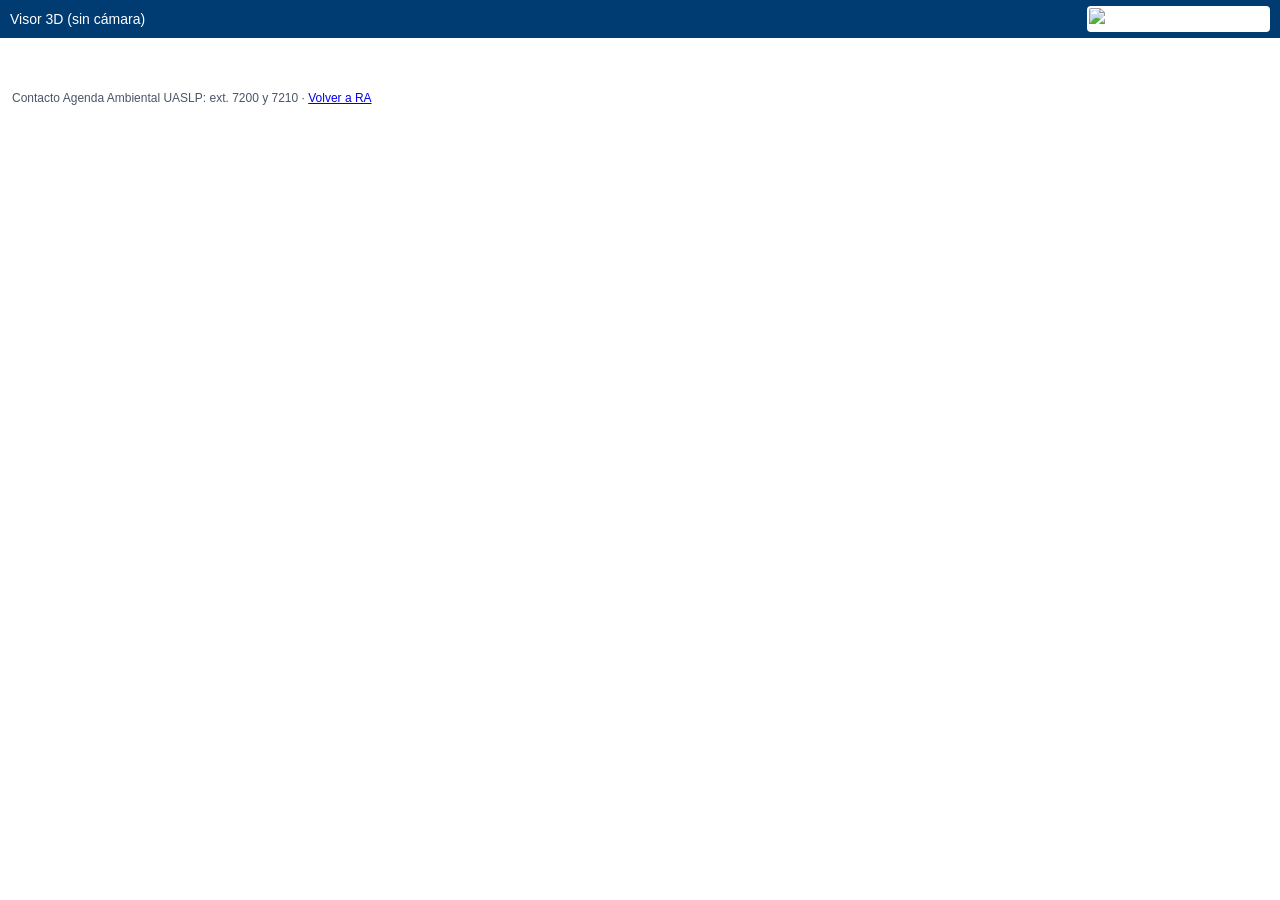
==== visor.html @ d7c8b639 "Andamiaje 1/4: páginas RA y visor" ====
<!DOCTYPE html><html lang="es"><head><meta charset="utf-8"><meta name="viewport" content="width=device-width,initial-scale=1">
<title>Visor 3D · El ciclo del agua en mi casa</title><link rel="stylesheet" href="css/estilos.css">
<script type="module" src="https://ajax.googleapis.com/ajax/libs/model-viewer/4.0.0/model-viewer.min.js"></script>
<style>main{padding:56px 12px 12px}.grid{display:grid;grid-template-columns:repeat(auto-fill,minmax(150px,1fr));gap:8px}.grid button{width:100%;margin:0}model-viewer{width:100%;height:45vh;background:#EDF2F7;border-radius:8px}</style></head><body>
<div class="barra"><span>Visor 3D (sin cámara)</span><img src="assets/logos/logo_aa.svg" alt="Agenda Ambiental UASLP"></div>
<main><p id="txtIntro"></p><div class="grid" id="lista"></div><h3 id="tit"></h3>
<model-viewer id="mv" camera-controls auto-rotate ar ar-modes="webxr scene-viewer quick-look" alt="Modelo 3D"></model-viewer>
<p class="aviso" id="nota"></p><p class="aviso">Contacto Agenda Ambiental UASLP: ext. 7200 y 7210 · <a href="index.html">Volver a RA</a></p></main>
<div id="panel" class="panel oculto"></div>
<script src="js/app.js"></script><script>
cargarContenido().then(C=>{$('#txtIntro').textContent=C.intro;
 const ver=id=>{const e=C.estaciones[id-1];$('#tit').textContent=e.id+'. '+e.nombre;
  if(e.modelo_disponible){$('#mv').src=e.modelo;$('#nota').textContent=''}else{$('#mv').removeAttribute('src');$('#nota').textContent='⚠ PROVISIONAL: el modelo GLB de esta estación aún no existe ('+e.modelo+').'}
  panelEstacion(e,C.estaciones.length,()=>ver(id+1),()=>$('#panel').classList.add('oculto'));};
 C.estaciones.forEach(e=>{const b=document.createElement('button');b.textContent=e.id+'. '+e.nombre;b.onclick=()=>ver(e.id);$('#lista').appendChild(b)});});
</script></body></html>
---- css/estilos.css ----
:root{--azul:#003B71;--azul-osc:#0E2240;--azul2:#0B3B6E;--naranja:#E66A2C;--texto:#2D3748;--gris:#4A5568}
*{box-sizing:border-box}body{margin:0;font-family:Montserrat,'Open Sans',Arial,sans-serif;color:var(--texto)}
.capa{position:fixed;inset:0;z-index:10;background:#fff;display:flex;flex-direction:column;align-items:center;justify-content:center;padding:24px;text-align:center}
.oculto{display:none!important}.logos{display:flex;gap:24px;align-items:center;justify-content:center}.logos img{height:64px}
h1{color:var(--azul)}button{background:var(--naranja);color:#fff;border:0;border-radius:8px;padding:12px 20px;font-size:16px;margin:6px;cursor:pointer}
.panel{position:fixed;left:0;right:0;bottom:0;z-index:20;max-height:60vh;overflow:auto;background:#fff;border-radius:12px 12px 0 0;box-shadow:0 -4px 16px #0004}
.panel header{background:var(--azul);color:#fff;padding:10px 14px;display:flex;justify-content:space-between;align-items:center}
.panel header img{height:28px;background:#fff;border-radius:4px;padding:2px}.panel .cuerpo{padding:12px 16px;font-size:14px}
.fase{display:inline-block;background:var(--naranja);color:#fff;border-radius:4px;padding:2px 6px;font-size:12px}
.barra{position:fixed;top:0;left:0;right:0;z-index:15;background:var(--azul);color:#fff;padding:6px 10px;display:flex;justify-content:space-between;align-items:center;font-size:14px}
.barra img{height:26px;background:#fff;border-radius:4px;padding:2px}.aviso{font-size:12px;color:var(--gris)}
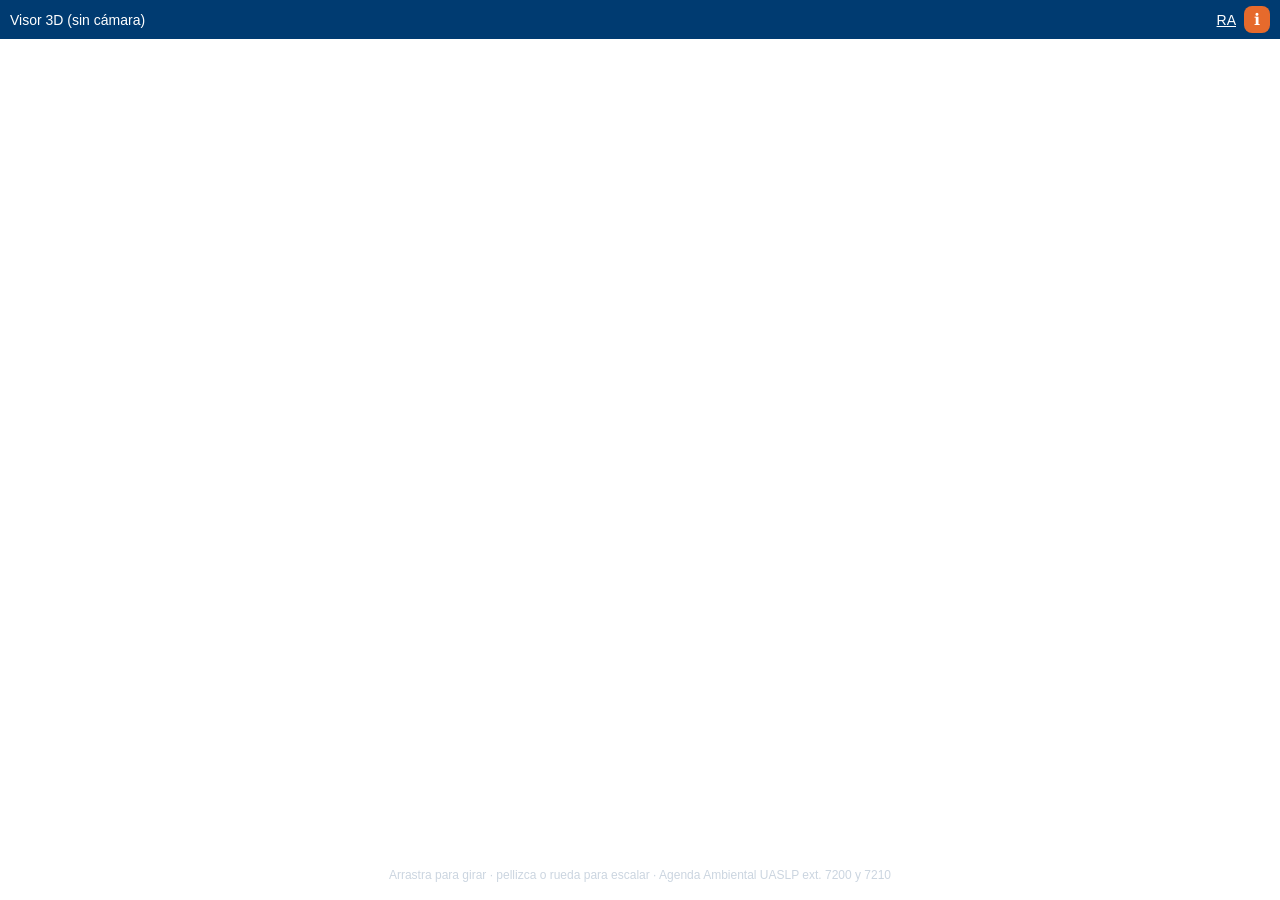
==== commit ead7bf89: "RA v1: menú anular holográfico, infografía y vista explotada (1/7)" ====
--- a/visor.html
+++ b/visor.html
@@ -1,16 +1,12 @@
 <!DOCTYPE html><html lang="es"><head><meta charset="utf-8"><meta name="viewport" content="width=device-width,initial-scale=1">
 <title>Visor 3D · El ciclo del agua en mi casa</title><link rel="stylesheet" href="css/estilos.css">
-<script type="module" src="https://ajax.googleapis.com/ajax/libs/model-viewer/4.0.0/model-viewer.min.js"></script>
-<style>main{padding:56px 12px 12px}.grid{display:grid;grid-template-columns:repeat(auto-fill,minmax(150px,1fr));gap:8px}.grid button{width:100%;margin:0}model-viewer{width:100%;height:45vh;background:#EDF2F7;border-radius:8px}</style></head><body>
-<div class="barra"><span>Visor 3D (sin cámara)</span><img src="assets/logos/logo_aa.svg" alt="Agenda Ambiental UASLP"></div>
-<main><p id="txtIntro"></p><div class="grid" id="lista"></div><h3 id="tit"></h3>
-<model-viewer id="mv" camera-controls auto-rotate ar ar-modes="webxr scene-viewer quick-look" alt="Modelo 3D"></model-viewer>
-<p class="aviso" id="nota"></p><p class="aviso">Contacto Agenda Ambiental UASLP: ext. 7200 y 7210 · <a href="index.html">Volver a RA</a></p></main>
+<script src="https://aframe.io/releases/1.5.0/aframe.min.js"></script><script src="js/experiencia.js"></script>
+<style>body{background:radial-gradient(circle at 50% 40%,#123d6b,#0E2240 70%)}</style></head><body>
+<div class="barra"><span>Visor 3D (sin cámara)</span><span><a href="index.html" style="color:#fff;margin-right:8px">RA</a><button style="padding:4px 10px;margin:0" onclick="panelInfo()">ℹ</button></span></div>
 <div id="panel" class="panel oculto"></div>
-<script src="js/app.js"></script><script>
-cargarContenido().then(C=>{$('#txtIntro').textContent=C.intro;
- const ver=id=>{const e=C.estaciones[id-1];$('#tit').textContent=e.id+'. '+e.nombre;
-  if(e.modelo_disponible){$('#mv').src=e.modelo;$('#nota').textContent=''}else{$('#mv').removeAttribute('src');$('#nota').textContent='⚠ PROVISIONAL: el modelo GLB de esta estación aún no existe ('+e.modelo+').'}
-  panelEstacion(e,C.estaciones.length,()=>ver(id+1),()=>$('#panel').classList.add('oculto'));};
- C.estaciones.forEach(e=>{const b=document.createElement('button');b.textContent=e.id+'. '+e.nombre;b.onclick=()=>ver(e.id);$('#lista').appendChild(b)});});
-</script></body></html>
+<a-scene embedded style="position:fixed;inset:0" renderer="colorManagement: true; antialias: true; alpha: true" vr-mode-ui="enabled: false" background="color: #0E2240">
+ <a-entity light="type: ambient; intensity: 0.9"></a-entity><a-entity light="type: directional; intensity: 0.8" position="0.5 1 1"></a-entity>
+ <a-camera id="cam" position="0 -0.08 1.4" look-controls="enabled: false" wasd-controls="enabled: false" cursor="fuse: false; rayOrigin: mouse" raycaster="objects: .clicable"></a-camera>
+ <a-entity id="raiz" experiencia position="0 0.02 0"></a-entity></a-scene>
+<p class="aviso" style="position:fixed;bottom:6px;left:0;right:0;text-align:center;color:#cbd5e0">Arrastra para girar · pellizca o rueda para escalar · Agenda Ambiental UASLP ext. 7200 y 7210</p>
+<script src="js/app.js"></script></body></html>
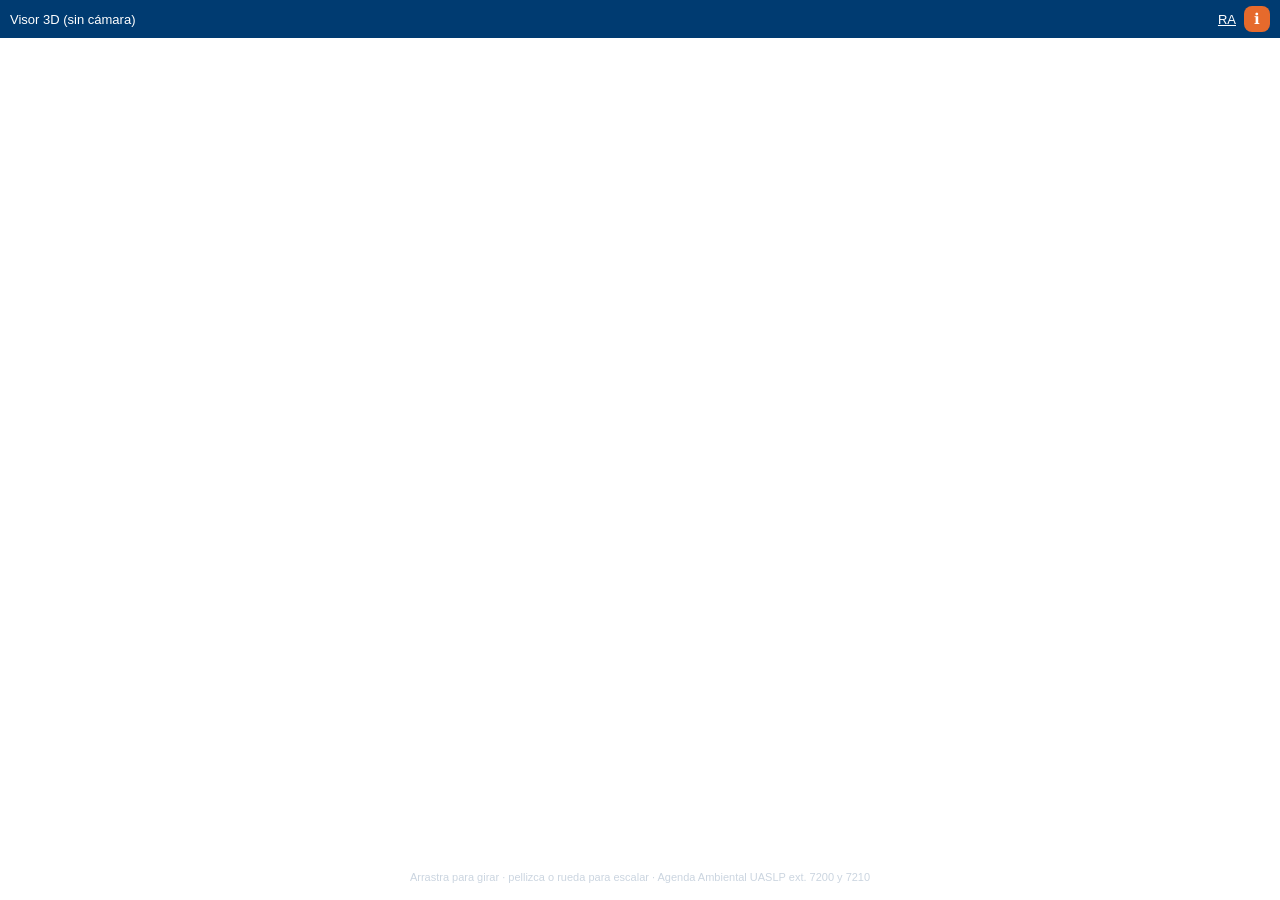
==== commit 568d6b0f: "RA: ficha arriba y modelo abajo en estaciones (cardY -0.44→0.5, yExtra 0.06→-0.64); cache-busting ?v" ====
--- a/visor.html
+++ b/visor.html
@@ -1,7 +1,7 @@
-<!DOCTYPE html><html lang="es"><head><meta charset="utf-8"><meta name="viewport" content="width=device-width,initial-scale=1">
-<title>Visor 3D · El ciclo del agua en mi casa</title><link rel="stylesheet" href="css/estilos.css">
-<script src="https://aframe.io/releases/1.5.0/aframe.min.js"></script><script src="js/experiencia.js"></script>
-<style>body{background:radial-gradient(circle at 50% 40%,#123d6b,#0E2240 70%)}</style></head><body>
+<!DOCTYPE html><html lang="es"><head><meta charset="utf-8"><meta name="viewport" content="width=device-width,initial-scale=1,maximum-scale=1,user-scalable=no">
+<title>Visor 3D · El ciclo del agua en mi casa</title><link rel="stylesheet" href="css/estilos.css?v=20261023s">
+<script src="https://aframe.io/releases/1.5.0/aframe.min.js"></script><script src="js/experiencia.js?v=20261023s"></script>
+<style>html,body,a-scene,canvas{touch-action:none}body{background:radial-gradient(circle at 50% 40%,#123d6b,#0E2240 70%)}</style></head><body>
 <div class="barra"><span>Visor 3D (sin cámara)</span><span><a href="index.html" style="color:#fff;margin-right:8px">RA</a><button style="padding:4px 10px;margin:0" onclick="panelInfo()">ℹ</button></span></div>
 <div id="panel" class="panel oculto"></div>
 <a-scene embedded style="position:fixed;inset:0" renderer="colorManagement: true; antialias: true; alpha: true" vr-mode-ui="enabled: false" background="color: #0E2240">
@@ -9,4 +9,4 @@
  <a-camera id="cam" position="0 -0.08 1.4" look-controls="enabled: false" wasd-controls="enabled: false" cursor="fuse: false; rayOrigin: mouse" raycaster="objects: .clicable"></a-camera>
  <a-entity id="raiz" experiencia position="0 0.02 0"></a-entity></a-scene>
 <p class="aviso" style="position:fixed;bottom:6px;left:0;right:0;text-align:center;color:#cbd5e0">Arrastra para girar · pellizca o rueda para escalar · Agenda Ambiental UASLP ext. 7200 y 7210</p>
-<script src="js/app.js"></script></body></html>
+<script src="js/app.js?v=20261023s"></script></body></html>
--- a/css/estilos.css
+++ b/css/estilos.css
@@ -1,11 +1,13 @@
 :root{--azul:#003B71;--azul-osc:#0E2240;--azul2:#0B3B6E;--naranja:#E66A2C;--texto:#2D3748;--gris:#4A5568}
 *{box-sizing:border-box}body{margin:0;font-family:Montserrat,'Open Sans',Arial,sans-serif;color:var(--texto)}
 .capa{position:fixed;inset:0;z-index:10;background:#fff;display:flex;flex-direction:column;align-items:center;justify-content:center;padding:24px;text-align:center}
-.oculto{display:none!important}.logos{display:flex;gap:24px;align-items:center;justify-content:center}.logos img{height:64px}
-h1{color:var(--azul)}button{background:var(--naranja);color:#fff;border:0;border-radius:8px;padding:12px 20px;font-size:16px;margin:6px;cursor:pointer}
+.oculto{display:none!important}.logos{display:flex;gap:24px;align-items:center;justify-content:center}.logos img{height:clamp(40px,12vw,64px)}
+h1{color:var(--azul);font-size:clamp(20px,6vw,30px);margin:.4em 0}p{font-size:clamp(13px,3.8vw,16px)}button{background:var(--naranja);color:#fff;border:0;border-radius:8px;padding:10px 16px;font-size:clamp(13px,3.8vw,15px);margin:6px;cursor:pointer}
 .panel{position:fixed;left:0;right:0;bottom:0;z-index:20;max-height:60vh;overflow:auto;background:#fff;border-radius:12px 12px 0 0;box-shadow:0 -4px 16px #0004}
 .panel header{background:var(--azul);color:#fff;padding:10px 14px;display:flex;justify-content:space-between;align-items:center}
-.panel header img{height:28px;background:#fff;border-radius:4px;padding:2px}.panel .cuerpo{padding:12px 16px;font-size:14px}
-.fase{display:inline-block;background:var(--naranja);color:#fff;border-radius:4px;padding:2px 6px;font-size:12px}
-.barra{position:fixed;top:0;left:0;right:0;z-index:15;background:var(--azul);color:#fff;padding:6px 10px;display:flex;justify-content:space-between;align-items:center;font-size:14px}
-.barra img{height:26px;background:#fff;border-radius:4px;padding:2px}.aviso{font-size:12px;color:var(--gris)}
+.panel header img{height:28px;background:#fff;border-radius:4px;padding:2px}.panel .cuerpo{padding:10px 14px;font-size:clamp(12px,3.4vw,13px)}
+.fase{display:inline-block;background:var(--naranja);color:#fff;border-radius:4px;padding:2px 6px;font-size:clamp(10px,2.8vw,11px)}
+.barra{position:fixed;top:0;left:0;right:0;z-index:15;background:var(--azul);color:#fff;padding:6px 10px;display:flex;justify-content:space-between;align-items:center;font-size:clamp(12px,3.4vw,13px)}
+.barra img{height:26px;background:#fff;border-radius:4px;padding:2px}.aviso{font-size:clamp(10px,2.8vw,11px);color:var(--gris)}
+
+@media (max-height:700px){.capa{padding:14px}.capa p{margin:.5em 0}}
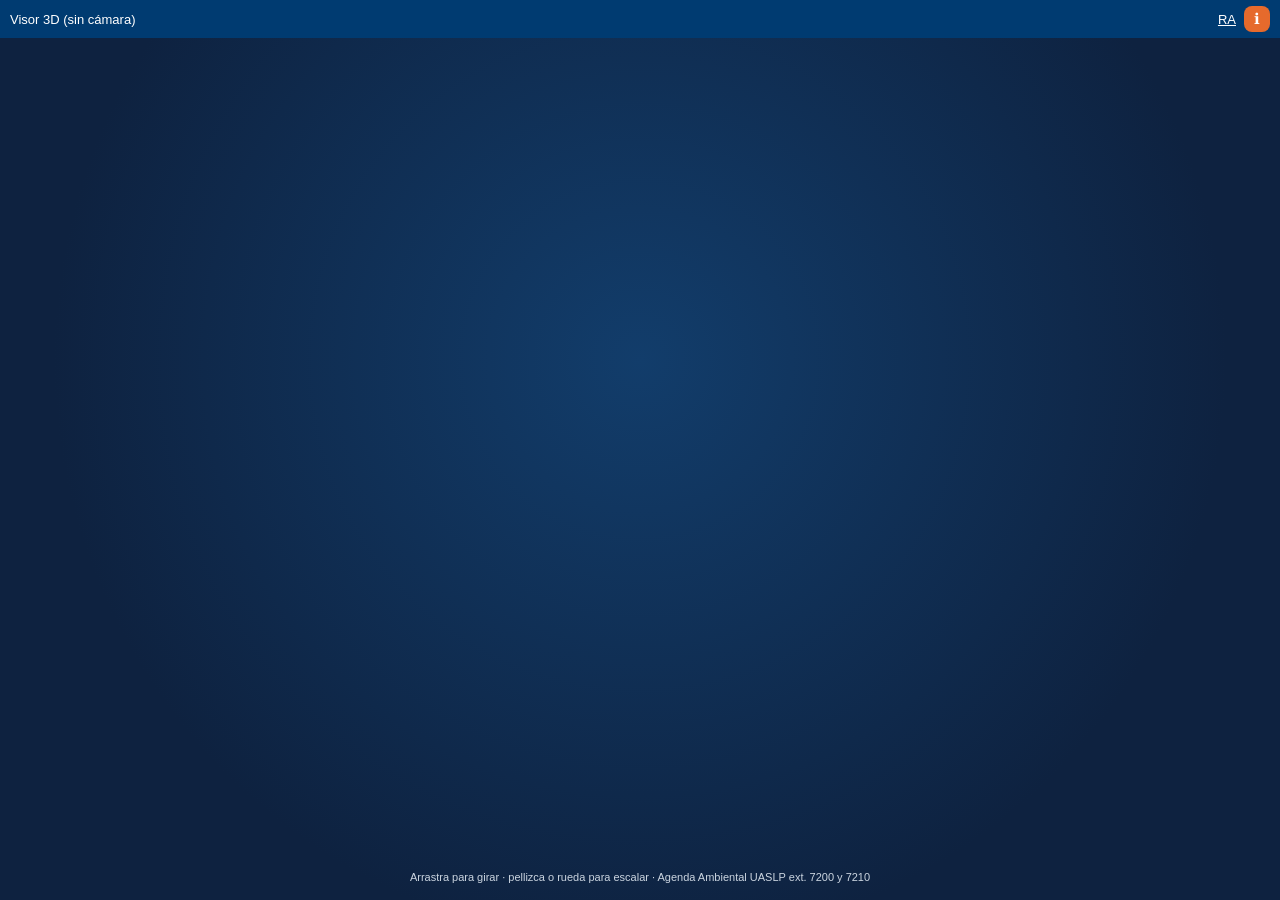
==== commit 81c62957: "RA: controles de zoom compartidos (app.js/estilos.css) en RA y visor sin cámara; Infografía arriba-d" ====
--- a/visor.html
+++ b/visor.html
@@ -1,7 +1,7 @@
-<!DOCTYPE html><html lang="es"><head><meta charset="utf-8"><meta name="viewport" content="width=device-width,initial-scale=1,maximum-scale=1,user-scalable=no">
-<title>Visor 3D · El ciclo del agua en mi casa</title><link rel="stylesheet" href="css/estilos.css?v=20261023s">
-<script src="https://aframe.io/releases/1.5.0/aframe.min.js"></script><script src="js/experiencia.js?v=20261023s"></script>
-<style>html,body,a-scene,canvas{touch-action:none}body{background:radial-gradient(circle at 50% 40%,#123d6b,#0E2240 70%)}</style></head><body>
+<!DOCTYPE html><html lang="es"><head><meta charset="utf-8"><meta http-equiv="Cache-Control" content="no-cache, no-store, must-revalidate"><meta http-equiv="Pragma" content="no-cache"><meta http-equiv="Expires" content="0"><meta name="viewport" content="width=device-width,initial-scale=1,maximum-scale=1,user-scalable=no">
+<title>Visor 3D · El ciclo del agua en mi casa</title><link rel="stylesheet" href="css/estilos.css?v=20261026d">
+<script src="https://aframe.io/releases/1.5.0/aframe.min.js"></script><script src="js/experiencia.js?v=20261026d"></script>
+<style>html,body{height:100%;margin:0;overflow:hidden;background:#0E2240}html,body,a-scene,canvas{touch-action:none}:root{--zTop:44px;--zBot:44px}.aviso{font-size:clamp(9px,2.6vw,11px)!important}body{background:radial-gradient(circle at 50% 40%,#123d6b,#0E2240 70%)}</style></head><body>
 <div class="barra"><span>Visor 3D (sin cámara)</span><span><a href="index.html" style="color:#fff;margin-right:8px">RA</a><button style="padding:4px 10px;margin:0" onclick="panelInfo()">ℹ</button></span></div>
 <div id="panel" class="panel oculto"></div>
 <a-scene embedded style="position:fixed;inset:0" renderer="colorManagement: true; antialias: true; alpha: true" vr-mode-ui="enabled: false" background="color: #0E2240">
@@ -9,4 +9,5 @@
  <a-camera id="cam" position="0 -0.08 1.4" look-controls="enabled: false" wasd-controls="enabled: false" cursor="fuse: false; rayOrigin: mouse" raycaster="objects: .clicable"></a-camera>
  <a-entity id="raiz" experiencia position="0 0.02 0"></a-entity></a-scene>
 <p class="aviso" style="position:fixed;bottom:6px;left:0;right:0;text-align:center;color:#cbd5e0">Arrastra para girar · pellizca o rueda para escalar · Agenda Ambiental UASLP ext. 7200 y 7210</p>
-<script src="js/app.js?v=20261023s"></script></body></html>
+<script src="js/app.js?v=20261026d"></script>
+<script>montarZoom(()=>{const e=document.querySelector('[experiencia]'),c=e&&e.components.experiencia;return c&&c.est&&c.est.object3D.visible;});</script></body></html>
--- a/css/estilos.css
+++ b/css/estilos.css
@@ -11,3 +11,9 @@
 .barra img{height:26px;background:#fff;border-radius:4px;padding:2px}.aviso{font-size:clamp(10px,2.8vw,11px);color:var(--gris)}
 
 @media (max-height:700px){.capa{padding:14px}.capa p{margin:.5em 0}}
+/* Controles de zoom (lupa + −): Infografía arriba-derecha, Modelo abajo-izquierda */
+.zg{position:fixed;z-index:26;display:none;align-items:center;gap:4px;background:rgba(0,59,113,.6);border:2px solid rgba(90,224,240,.9);border-radius:24px;padding:2px 6px;color:#fff;font-size:clamp(10px,2.9vw,12px);line-height:1;pointer-events:auto;backdrop-filter:blur(6px);-webkit-backdrop-filter:blur(6px)}
+.zg.on{display:flex}.zg svg{width:18px;height:18px;flex:none}
+.zg button{min-width:40px;min-height:40px;margin:0;padding:0;border-radius:20px;font-size:22px;font-weight:700;line-height:1;background:rgba(0,59,113,.9);border:2px solid #5AE0F0;color:#fff}
+#zgI{top:var(--zTop,48px);right:8px;left:auto;bottom:auto}
+#zgM{bottom:var(--zBot,78px);left:8px;right:auto;top:auto}
